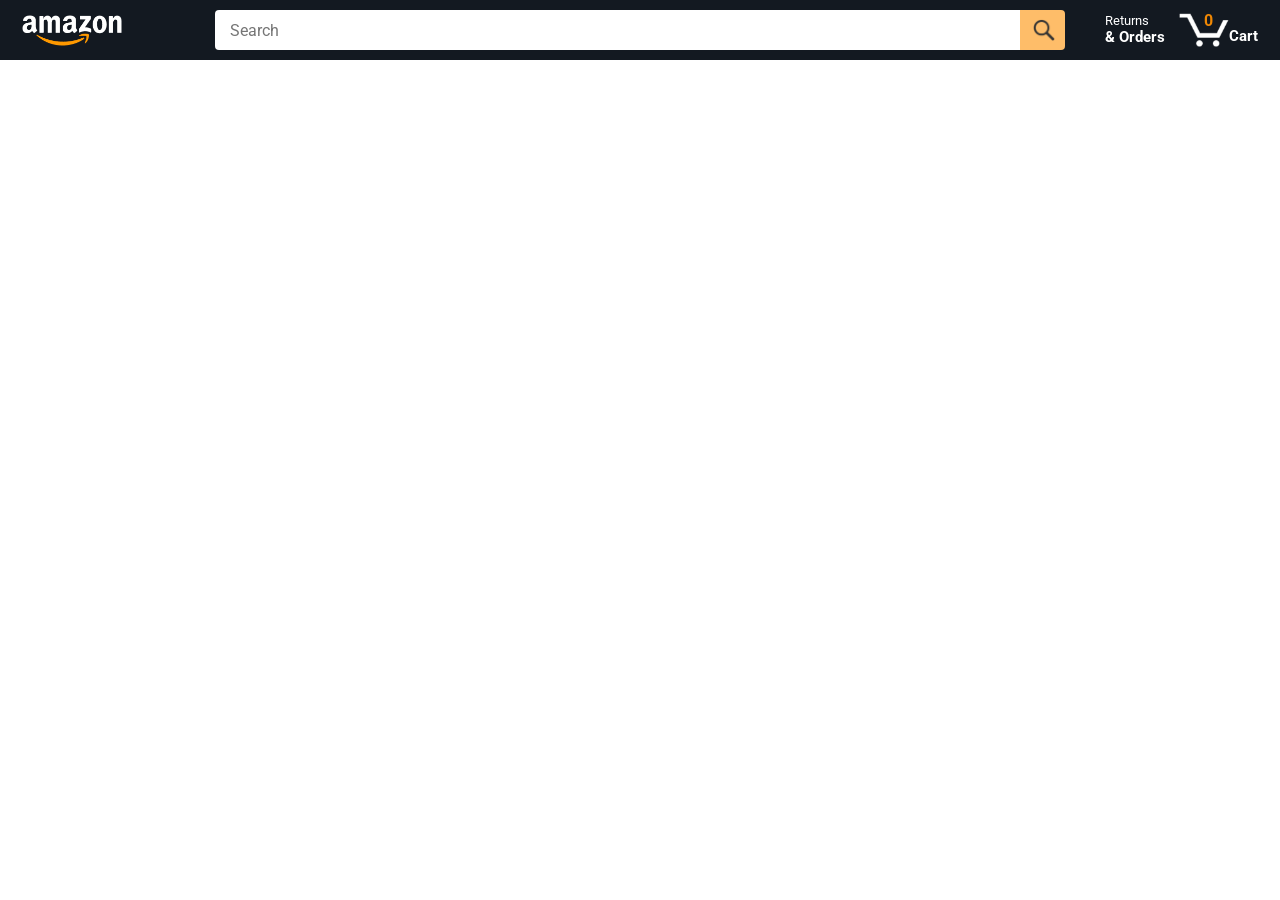
==== javascript-amazon-project-main/amazon.html @ 09e5439e "1-start the project-show products-add to cart with already exist and value options-show quanity-show" ====
<!DOCTYPE html>
<html>
  <head>
    <title>Amazon Project</title>

    <!-- This code is needed for responsive design to work.
      (Responsive design = make the website look good on
      smaller screen sizes like a phone or a tablet). -->
    <meta name="viewport" content="width=device-width, initial-scale=1">

    <!-- Load a font called Roboto from Google Fonts. -->
    <link rel="preconnect" href="https://fonts.googleapis.com">
    <link rel="preconnect" href="https://fonts.gstatic.com" crossorigin>
    <link href="https://fonts.googleapis.com/css2?family=Roboto:wght@400;500;700&display=swap" rel="stylesheet">

    <!-- Here are the CSS files for this page. -->
    <link rel="stylesheet" href="styles/shared/general.css">
    <link rel="stylesheet" href="styles/shared/amazon-header.css">
    <link rel="stylesheet" href="styles/pages/amazon.css">
  </head>
  <body>
    <div class="amazon-header">
      <div class="amazon-header-left-section">
        <a href="amazon.html" class="header-link">
          <img class="amazon-logo"
            src="images/amazon-logo-white.png">
          <img class="amazon-mobile-logo"
            src="images/amazon-mobile-logo-white.png">
        </a>
      </div>

      <div class="amazon-header-middle-section">
        <input class="search-bar" type="text" placeholder="Search">

        <button class="search-button">
          <img class="search-icon" src="images/icons/search-icon.png">
        </button>
      </div>

      <div class="amazon-header-right-section">
        <a class="orders-link header-link" href="orders.html">
          <span class="returns-text">Returns</span>
          <span class="orders-text">& Orders</span>
        </a>

        <a class="cart-link header-link" href="checkout.html">
          <img class="cart-icon" src="images/icons/cart-icon.png">
          <div class="cart-quantity">0</div>
          <div class="cart-text">Cart</div>
        </a>
      </div>
    </div>
    
    <div class="main">
      <div class="products-grid">

      </div>
    </div>



    <script src="data/products.js"></script>
    <script src="scripts/cart.js"></script>
    <script src="scripts/amazon.js"></script>
  </body>
</html>
---- javascript-amazon-project-main/styles/shared/general.css ----
body {
  font-family: Roboto, Arial;
  color: rgb(33, 33, 33);
  /* The <body> element has a default margin of 8px
     on all sides. This removes the default margins. */
  margin: 0;
}

/* <p> elements have a default margin on the top
   and bottom. This removes the default margins. */
p {
  margin: 0;
}

button {
  cursor: pointer;
}

select {
  cursor: pointer;
}

input, select, button {
  font-family: Roboto, Arial;
}

.button-primary {
  color: rgb(33, 33, 33);
  background-color: rgb(255, 216, 20);
  border: 1px solid rgb(252, 210, 0);
  border-radius: 8px;
  cursor: pointer;
  box-shadow: 0 2px 5px rgba(213, 217, 217, 0.5);
}

.button-primary:hover {
  background-color: rgb(247, 202, 0);
  border: 1px solid rgb(242, 194, 0);
}

.button-primary:active {
  background: rgb(255, 216, 20);
  border-color: rgb(252, 210, 0);
  box-shadow: none;
}

.button-secondary {
  color: rgb(33, 33, 33);
  background: white;
  border: 1px solid rgb(213, 217, 217);
  border-radius: 8px;
  cursor: pointer;
  box-shadow: 0 2px 5px rgba(213, 217, 217, 0.5);
}

.button-secondary:hover {
  background-color: rgb(247, 250, 250);
}

.button-secondary:active {
  background-color: rgb(237, 253, 255);
  box-shadow: none;
}

/* These styles will limit text to 2 lines. Anything
   beyond 2 lines will be replaced with "..."
   You can find this code by using an A.I. tool or by
   searching in Google.
   https://css-tricks.com/almanac/properties/l/line-clamp/ */
.limit-text-to-2-lines {
  display: -webkit-box;
  -webkit-line-clamp: 2;
  -webkit-box-orient: vertical;
  overflow: hidden;
}

.link-primary {
  color: rgb(1, 124, 182);
  cursor: pointer;
}

.link-primary:hover {
  color: rgb(196, 80, 0);
}

/* Styles for dropdown selectors. */
select {
  color: rgb(33, 33, 33);
  background-color: rgb(240, 240, 240);
  border: 1px solid rgb(213, 217, 217);
  border-radius: 8px;
  padding: 3px 5px;
  font-size: 15px;
  cursor: pointer;
  box-shadow: 0 2px 5px rgba(213, 217, 217, 0.5);
}

select:focus,
input:focus {
  outline: 2px solid rgb(255, 153, 0);
}
---- javascript-amazon-project-main/styles/shared/amazon-header.css ----
.amazon-header {
  background-color: rgb(19, 25, 33);
  color: white;
  padding-left: 15px;
  padding-right: 15px;

  display: flex;
  align-items: center;
  justify-content: space-between;

  position: fixed;
  top: 0;
  left: 0;
  right: 0;
  height: 60px;
}

.amazon-header-left-section {
  width: 180px;
}

@media (max-width: 800px) {
  .amazon-header-left-section {
    width: unset;
  }
}

.header-link {
  display: inline-block;
  padding: 6px;
  border-radius: 2px;
  cursor: pointer;
  text-decoration: none;
  border: 1px solid rgba(0, 0, 0, 0);
}

.header-link:hover {
  border: 1px solid white;
}

.amazon-logo {
  width: 100px;
  margin-top: 5px;
}

.amazon-mobile-logo {
  display: none;
}

@media (max-width: 575px) {
  .amazon-logo {
    display: none;
  }

  .amazon-mobile-logo {
    display: block;
    height: 35px;
    margin-top: 5px;
  }
}

.amazon-header-middle-section {
  flex: 1;
  max-width: 850px;
  margin-left: 10px;
  margin-right: 10px;
  display: flex;
}

.search-bar {
  flex: 1;
  width: 0;
  font-size: 16px;
  height: 38px;
  padding-left: 15px;
  border: none;
  border-top-left-radius: 4px;
  border-bottom-left-radius: 4px;
  border-top-right-radius: 0;
  border-bottom-right-radius: 0;
}

.search-button {
  background-color: rgb(254, 189, 105);
  border: none;
  width: 45px;
  height: 40px;
  border-top-right-radius: 4px;
  border-bottom-right-radius: 4px;
  flex-shrink: 0;
}

.search-icon {
  height: 22px;
  margin-left: 2px;
  margin-top: 3px;
}

.amazon-header-right-section {
  width: 180px;
  flex-shrink: 0;
  display: flex;
  justify-content: end;
}

.orders-link {
  color: white;
}

.returns-text {
  display: block;
  font-size: 13px;
}

.orders-text {
  display: block;
  font-size: 15px;
  font-weight: 700;
}

.cart-link {
  color: white;
  display: flex;
  align-items: center;
  position: relative;
}

.cart-icon {
  width: 50px;
}

.cart-text {
  margin-top: 12px;
  font-size: 15px;
  font-weight: 700;
}

.cart-quantity {
  color: rgb(240, 136, 4);
  font-size: 16px;
  font-weight: 700;

  position: absolute;
  top: 4px;
  left: 22px;
  
  width: 26px;
  text-align: center;
}
---- javascript-amazon-project-main/styles/pages/amazon.css ----
.main {
  margin-top: 60px;
}

.products-grid {
  display: grid;

  /* - In CSS Grid, 1fr means a column will take up the
       remaining space in the grid.
     - If we write 1fr 1fr ... 1fr; 8 times, this will
       divide the grid into 8 columns, each taking up an
       equal amount of the space.
     - repeat(8, 1fr); is a shortcut for repeating "1fr"
       8 times (instead of typing out "1fr" 8 times).
       repeat(...) is a special property that works with
       display: grid; */
  grid-template-columns: repeat(8, 1fr);
}

/* @media is used to create responsive design (making the
   website look good on any screen size). This @media
   means when the screen width is 2000px or less, we
   will divide the grid into 7 columns instead of 8. */
@media (max-width: 2000px) {
  .products-grid {
    grid-template-columns: repeat(7, 1fr);
  }
}

/* This @media means when the screen width is 1600px or
   less, we will divide the grid into 6 columns. */
@media (max-width: 1600px) {
  .products-grid {
    grid-template-columns: repeat(6, 1fr);
  }
}

@media (max-width: 1300px) {
  .products-grid {
    grid-template-columns: repeat(5, 1fr);
  }
}

@media (max-width: 1000px) {
  .products-grid {
    grid-template-columns: repeat(4, 1fr);
  }
}

@media (max-width: 800px) {
  .products-grid {
    grid-template-columns: repeat(3, 1fr);
  }
}

@media (max-width: 575px) {
  .products-grid {
    grid-template-columns: repeat(2, 1fr);
  }
}

@media (max-width: 450px) {
  .products-grid {
    grid-template-columns: 1fr;
  }
}

.product-container {
  padding-top: 40px;
  padding-bottom: 25px;
  padding-left: 25px;
  padding-right: 25px;

  border-right: 1px solid rgb(231, 231, 231);
  border-bottom: 1px solid rgb(231, 231, 231);

  display: flex;
  flex-direction: column;
}

.product-image-container {
  display: flex;
  justify-content: center;
  align-items: center;

  height: 180px;
  margin-bottom: 20px;
}

.product-image {
  /* Images will overflow their container by default. To
    prevent this, we set max-width and max-height to 100%
    so they stay inside their container. */
  max-width: 100%;
  max-height: 100%;
}

.product-name {
  height: 40px;
  margin-bottom: 5px;
}

.product-rating-container {
  display: flex;
  align-items: center;
  margin-bottom: 10px;
}

.product-rating-stars {
  width: 100px;
  margin-right: 6px;
}

.product-rating-count {
  color: rgb(1, 124, 182);
  cursor: pointer;
  margin-top: 3px;
}

.product-price {
  font-weight: 700;
  margin-bottom: 10px;
}

.product-quantity-container {
  margin-bottom: 17px;
}

.product-spacer {
  flex: 1;
}

.added-to-cart {
  color: rgb(6, 125, 98);
  font-size: 16px;

  display: flex;
  align-items: center;
  margin-bottom: 8px;

  /* At first, the "Added to cart" message will
     be invisible. Use JavaScript to change the
     opacity and make it visible. */
  opacity: 0;
}

.added-to-cart img {
  height: 20px;
  margin-right: 5px;
}

.add-to-cart-button {
  width: 100%;
  padding: 8px;
  border-radius: 50px;
}
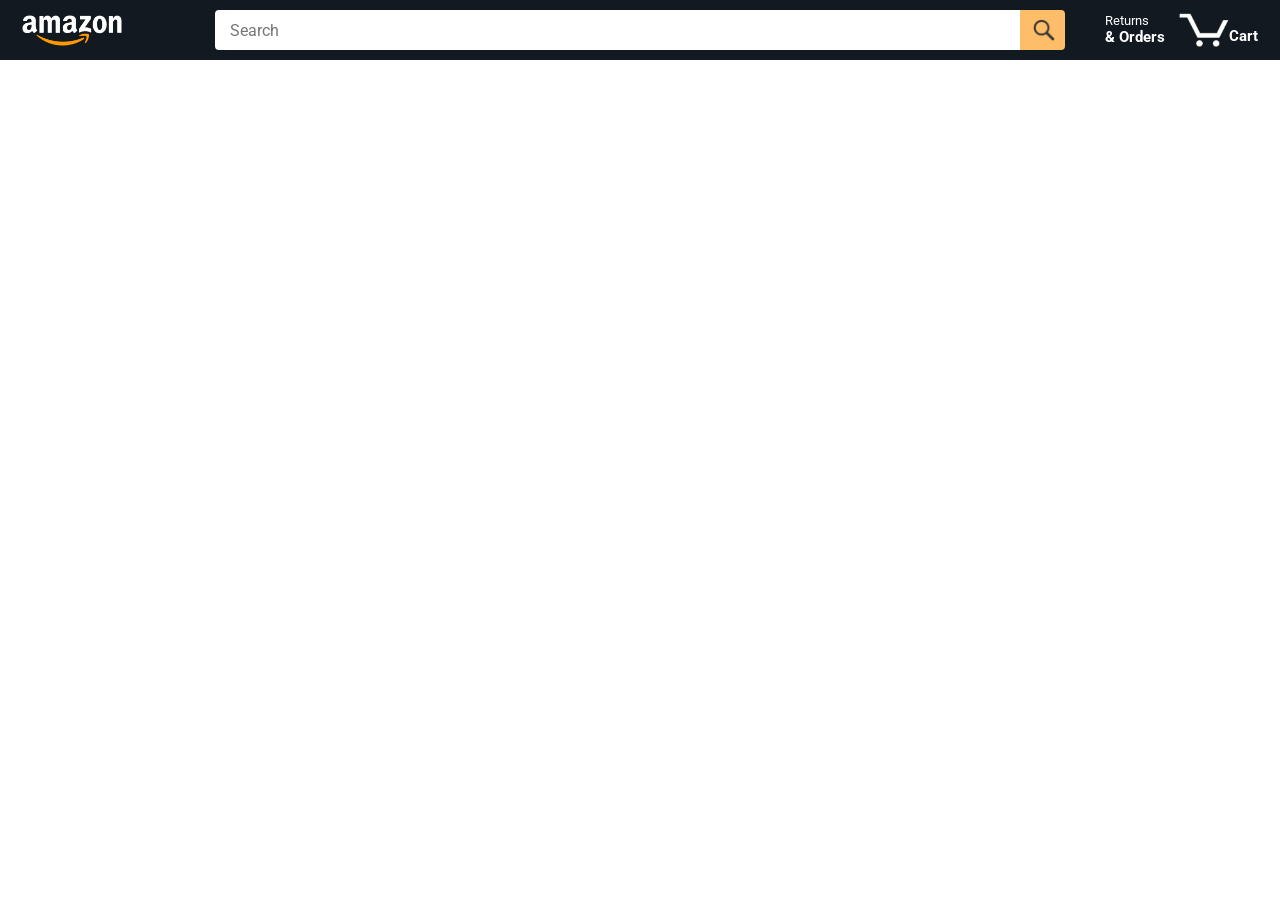
==== commit 0266731a: "3 checkout page" ====
--- a/javascript-amazon-project-main/amazon.html
+++ b/javascript-amazon-project-main/amazon.html
@@ -45,7 +45,7 @@
 
         <a class="cart-link header-link" href="checkout.html">
           <img class="cart-icon" src="images/icons/cart-icon.png">
-          <div class="cart-quantity">0</div>
+          <div class="cart-quantity"></div>
           <div class="cart-text">Cart</div>
         </a>
       </div>
@@ -59,8 +59,7 @@
 
 
 
-    <script src="data/products.js"></script>
-    <script src="scripts/cart.js"></script>
-    <script src="scripts/amazon.js"></script>
+
+    <script src="scripts/amazon.js" type="module"></script>
   </body>
 </html>
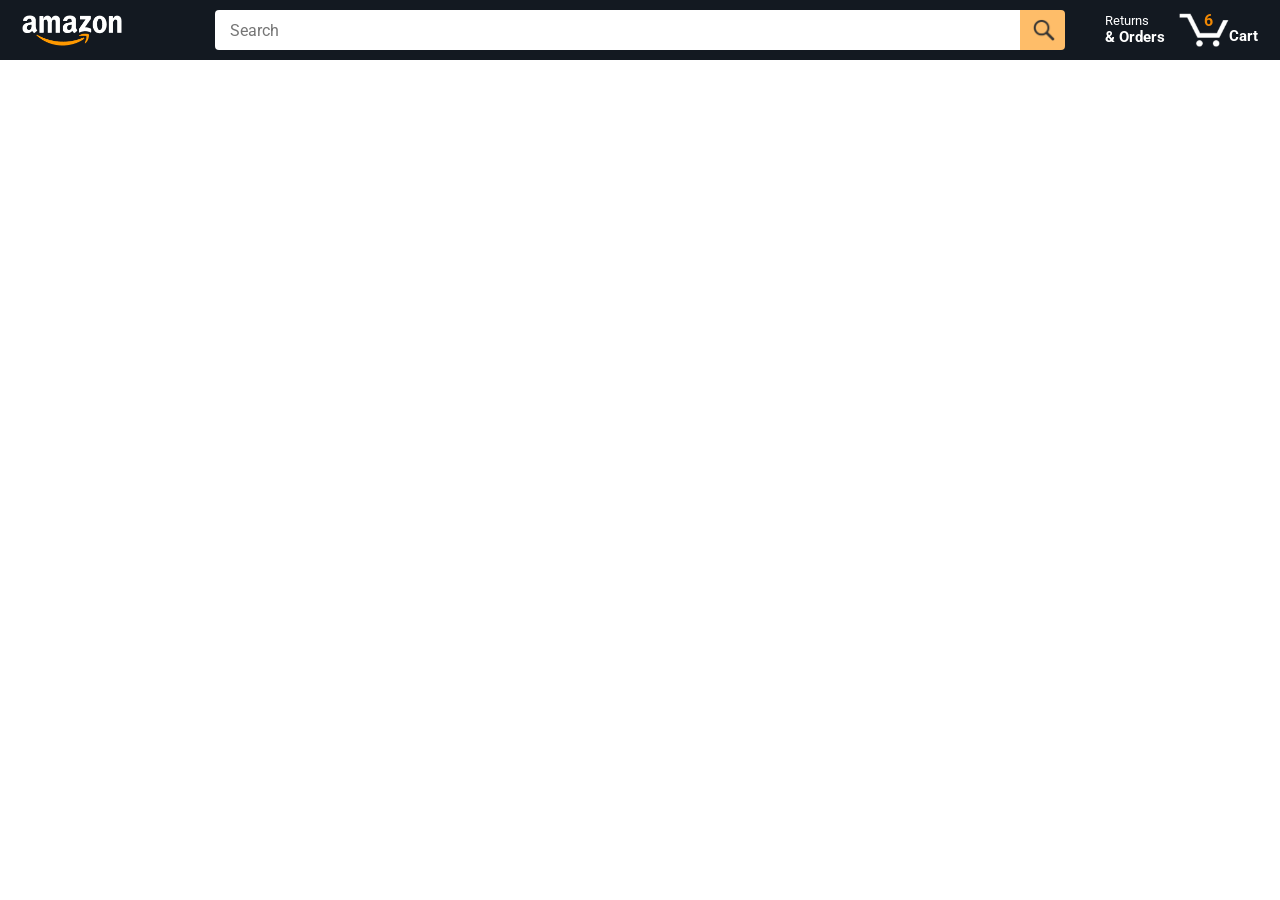
==== commit 703bac87: "11 add search features" ====
--- a/javascript-amazon-project-main/amazon.html
+++ b/javascript-amazon-project-main/amazon.html
@@ -12,6 +12,9 @@
     <link rel="preconnect" href="https://fonts.googleapis.com">
     <link rel="preconnect" href="https://fonts.gstatic.com" crossorigin>
     <link href="https://fonts.googleapis.com/css2?family=Roboto:wght@400;500;700&display=swap" rel="stylesheet">
+    <link rel="icon" type="image/png" href="https://www.google.com/s2/u/0/favicons?domain=amazon.com/">
+
+
 
     <!-- Here are the CSS files for this page. -->
     <link rel="stylesheet" href="styles/shared/general.css">
